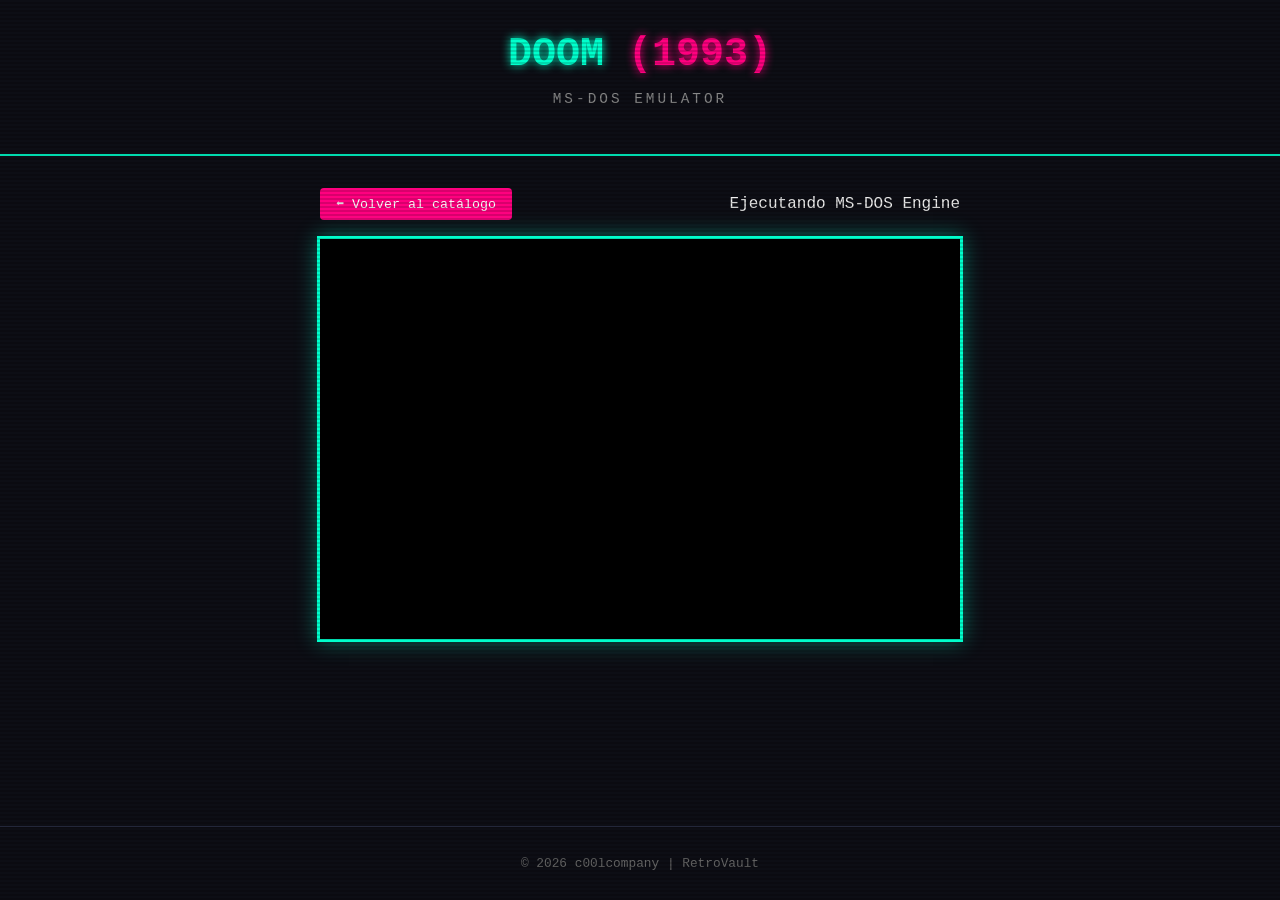
==== doom.html @ fdb01b65 "Add initial HTML structure for DOOM emulator" ====
<!DOCTYPE html>
<html lang="es">
<head>
    <meta charset="UTF-8">
    <meta name="viewport" content="width=device-width, initial-scale=1.0">
    <title>DOOM (1993) - RetroVault</title>
    <link rel="icon" type="image/svg+xml" href="assets/favicon.svg">
    <link rel="stylesheet" href="style.css">
    <!-- JS-DOS CDN v8 -->
    <script src="https://v8.js-dos.com/latest/js-dos.js"></script>
    <link rel="stylesheet" href="https://v8.js-dos.com/latest/js-dos.css">
</head>
<body class="crt">
    <header class="header">
        <h1 class="logo">DOOM <span>(1993)</span></h1>
        <p class="subtitle">MS-DOS EMULATOR</p>
    </header>

    <main class="container emulator-container">
        <div class="emulator-controls">
            <button class="btn-back" onclick="location.href='index.html'">⬅️ Volver al catálogo</button>
            <span id="game-title">Ejecutando MS-DOS Engine</span>
        </div>
        <div id="dos-canvas" class="dos-box"></div>
    </main>

    <footer class="footer">
        <p>&copy; 2026 c00lcompany | RetroVault</p>
    </footer>

    <script>
        // Inicialización directa de JS-DOS v8 con la CDN estable
        window.addEventListener("load", () => {
            const dosCanvas = document.getElementById('dos-canvas');
            Dos(dosCanvas, {
                url: "https://cdn.dos.zone/custom/dos/doom.jsdos",
            }).catch((err) => {
                console.error("Error al cargar JS-DOS:", err);
                dosCanvas.innerHTML = '<div style="color: #ff007f; padding: 2rem; text-align: center;">Error al cargar el emulador de DOS.</div>';
            });
        });
    </script>
</body>
</html>
---- style.css ----
:root {
    --bg-color: #0d0e15;
    --card-bg: #161925;
    --accent-color: #00ffcc;
    --text-color: #f0f0f0;
    --neon-pink: #ff007f;
}

body {
    background-color: var(--bg-color);
    color: var(--text-color);
    font-family: 'Courier New', Courier, monospace;
    margin: 0;
    padding: 0;
    display: flex;
    flex-direction: column;
    min-height: 100vh;
}

/* Efecto Pantalla CRT */
.crt::before {
    content: " ";
    display: block;
    position: fixed;
    top: 0; left: 0; bottom: 0; right: 0;
    background: linear-gradient(rgba(18, 16, 16, 0) 50%, rgba(0, 0, 0, 0.25) 50%);
    background-size: 100% 4px;
    z-index: 100;
    pointer-events: none;
    opacity: 0.6;
}

.header {
    text-align: center;
    padding: 2rem;
    border-bottom: 2px solid var(--accent-color);
}

.logo {
    font-size: 2.5rem;
    color: var(--accent-color);
    text-shadow: 0 0 10px var(--accent-color);
    margin: 0;
}

.logo span {
    color: var(--neon-pink);
    text-shadow: 0 0 10px var(--neon-pink);
}

.subtitle {
    color: #888;
    letter-spacing: 3px;
    font-size: 0.9rem;
}

.container {
    flex: 1;
    padding: 2rem;
    max-width: 1000px;
    margin: 0 auto;
    width: 100%;
    box-sizing: border-box;
}

.catalog-grid {
    display: grid;
    grid-template-columns: repeat(auto-fit, minmax(250px, 1fr));
    gap: 1.5rem;
}

.card {
    background: var(--card-bg);
    border: 2px solid #2a2e45;
    border-radius: 8px;
    padding: 1.5rem;
    text-align: center;
    transition: transform 0.2s, border-color 0.2s;
    cursor: pointer;
}

.card:hover {
    transform: translateY(-5px);
    border-color: var(--accent-color);
    box-shadow: 0 0 15px rgba(0, 255, 204, 0.3);
}

.card-icon {
    font-size: 3rem;
    margin-bottom: 0.5rem;
}

.btn {
    background: var(--accent-color);
    color: #000;
    border: none;
    padding: 0.6rem 1.2rem;
    font-weight: bold;
    cursor: pointer;
    font-family: inherit;
    border-radius: 4px;
}

.btn:hover {
    background: #00cca3;
}

/* Emulador y Pantalla */
.hidden {
    display: none !important;
}

.emulator-container {
    display: flex;
    flex-direction: column;
    align-items: center;
}

.emulator-controls {
    display: flex;
    justify-content: space-between;
    width: 100%;
    max-width: 640px;
    margin-bottom: 1rem;
    align-items: center;
}

.btn-back {
    background: var(--neon-pink);
    color: white;
    border: none;
    padding: 0.5rem 1rem;
    cursor: pointer;
    font-family: inherit;
    border-radius: 4px;
}

.dos-box {
    width: 640px;
    height: 400px;
    max-width: 100%;
    background: #000;
    border: 3px solid var(--accent-color);
    box-shadow: 0 0 20px rgba(0, 255, 204, 0.4);
}

.footer {
    text-align: center;
    padding: 1rem;
    border-top: 1px solid #2a2e45;
    font-size: 0.8rem;
    color: #666;
}
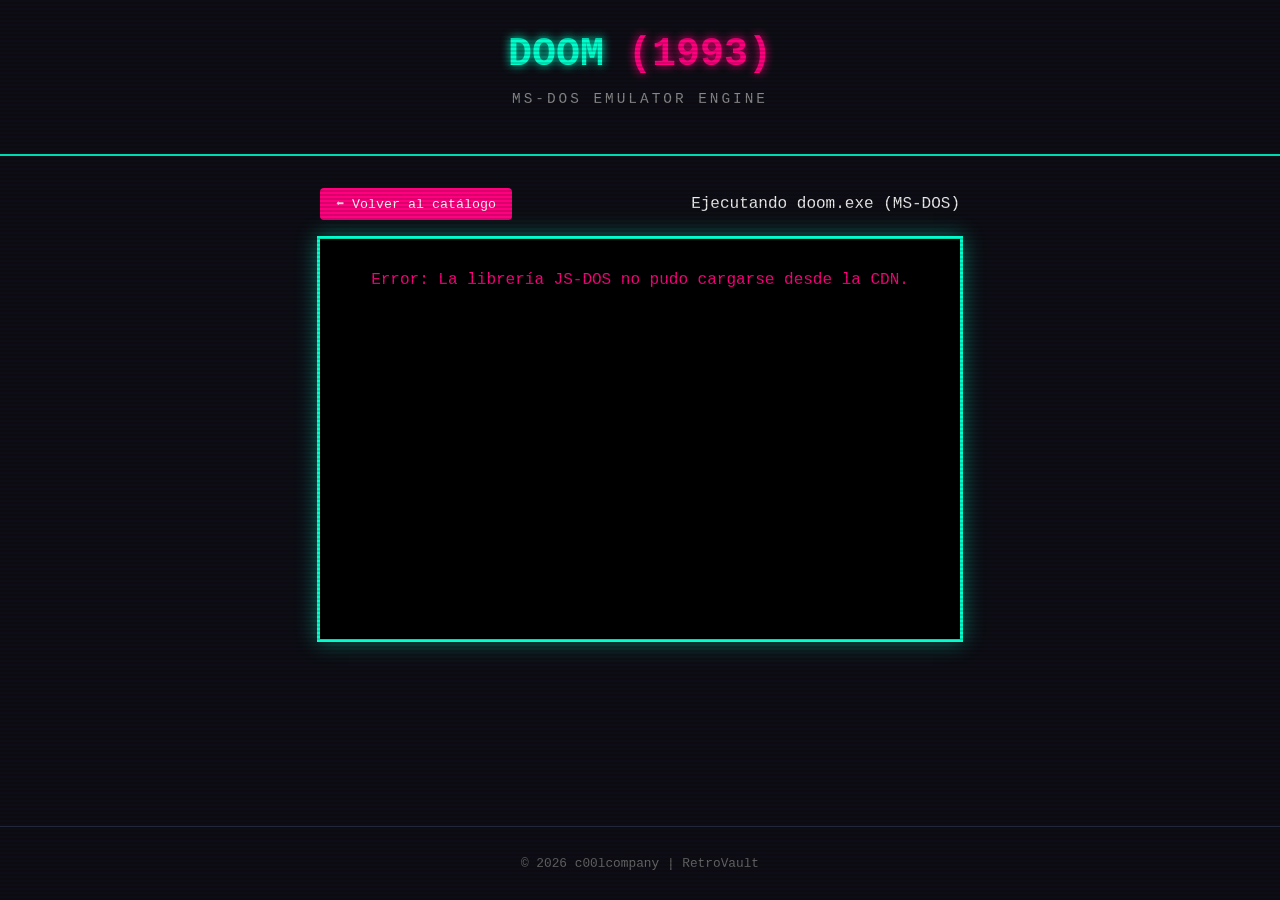
==== commit 9a8d6152: "Update subtitle and game title in doom.html" ====
--- a/doom.html
+++ b/doom.html
@@ -13,13 +13,13 @@
 <body class="crt">
     <header class="header">
         <h1 class="logo">DOOM <span>(1993)</span></h1>
-        <p class="subtitle">MS-DOS EMULATOR</p>
+        <p class="subtitle">MS-DOS EMULATOR ENGINE</p>
     </header>
 
     <main class="container emulator-container">
         <div class="emulator-controls">
             <button class="btn-back" onclick="location.href='index.html'">⬅️ Volver al catálogo</button>
-            <span id="game-title">Ejecutando MS-DOS Engine</span>
+            <span id="game-title">Ejecutando doom.exe (MS-DOS)</span>
         </div>
         <div id="dos-canvas" class="dos-box"></div>
     </main>
@@ -29,14 +29,24 @@
     </footer>
 
     <script>
-        // Inicialización directa de JS-DOS v8 con la CDN estable
+        // Inicialización robusta asegurando que el DOM y las dimensiones estén listas
         window.addEventListener("load", () => {
             const dosCanvas = document.getElementById('dos-canvas');
+            
+            // Verificamos que la librería Dos esté cargada globalmente
+            if (typeof Dos === 'undefined') {
+                dosCanvas.innerHTML = '<div style="color: #ff007f; padding: 2rem; text-align: center;">Error: La librería JS-DOS no pudo cargarse desde la CDN.</div>';
+                return;
+            }
+
             Dos(dosCanvas, {
                 url: "https://cdn.dos.zone/custom/dos/doom.jsdos",
+                autoStart: true,
+            }).then((ci) => {
+                console.log("Emulador MS-DOS iniciado correctamente con el ejecutable de Doom.");
             }).catch((err) => {
-                console.error("Error al cargar JS-DOS:", err);
-                dosCanvas.innerHTML = '<div style="color: #ff007f; padding: 2rem; text-align: center;">Error al cargar el emulador de DOS.</div>';
+                console.error("Error al arrancar JS-DOS:", err);
+                dosCanvas.innerHTML = '<div style="color: #ff007f; padding: 2rem; text-align: center;">Fallo al montar la imagen de MS-DOS.</div>';
             });
         });
     </script>
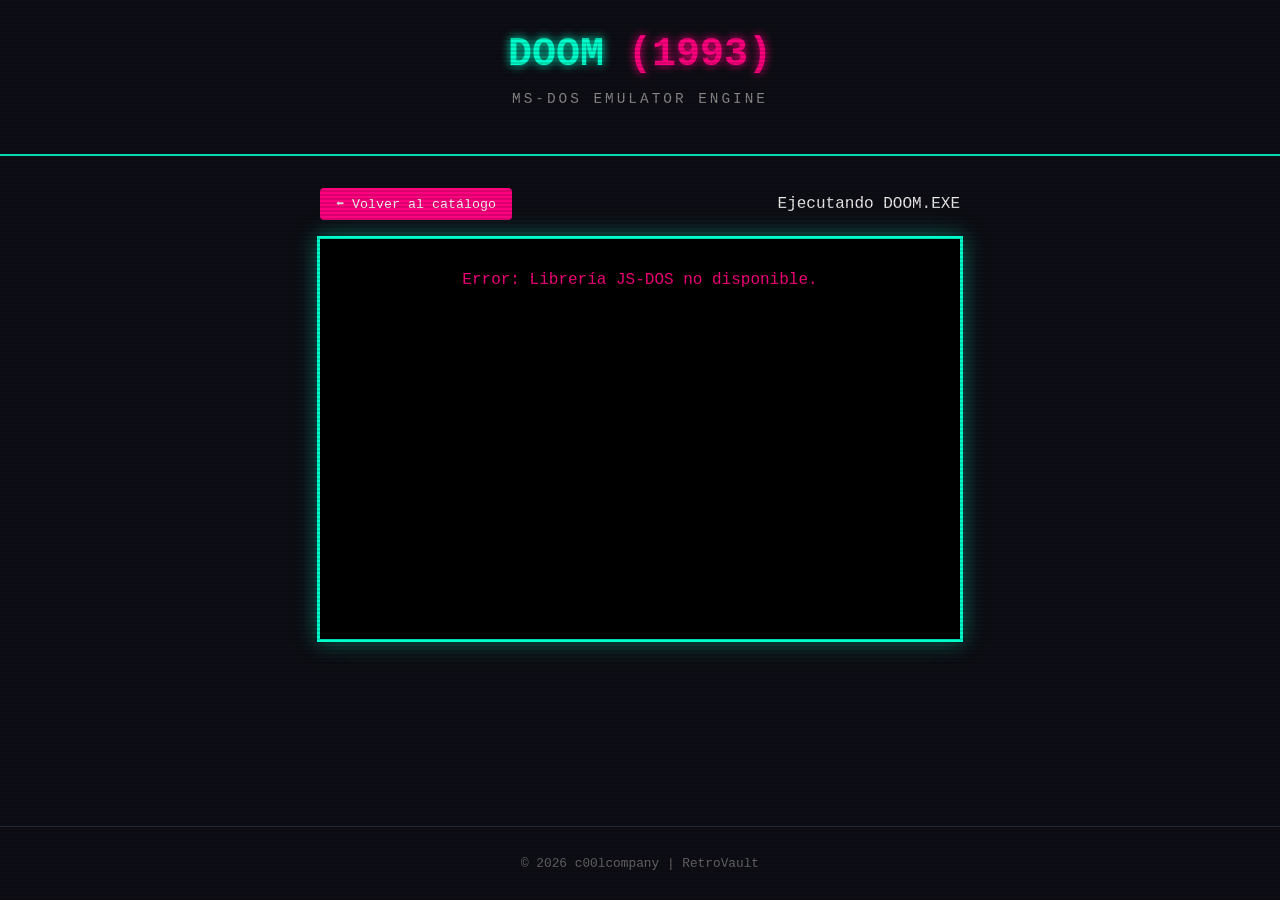
==== commit fb7bc097: "Update game title and error messages in doom.html" ====
--- a/doom.html
+++ b/doom.html
@@ -19,7 +19,7 @@
     <main class="container emulator-container">
         <div class="emulator-controls">
             <button class="btn-back" onclick="location.href='index.html'">⬅️ Volver al catálogo</button>
-            <span id="game-title">Ejecutando doom.exe (MS-DOS)</span>
+            <span id="game-title">Ejecutando DOOM.EXE</span>
         </div>
         <div id="dos-canvas" class="dos-box"></div>
     </main>
@@ -29,13 +29,12 @@
     </footer>
 
     <script>
-        // Inicialización robusta asegurando que el DOM y las dimensiones estén listas
+        // Inicialización idéntica al flujo de MS-DOS ejecutando el bundle y su .exe
         window.addEventListener("load", () => {
             const dosCanvas = document.getElementById('dos-canvas');
             
-            // Verificamos que la librería Dos esté cargada globalmente
             if (typeof Dos === 'undefined') {
-                dosCanvas.innerHTML = '<div style="color: #ff007f; padding: 2rem; text-align: center;">Error: La librería JS-DOS no pudo cargarse desde la CDN.</div>';
+                dosCanvas.innerHTML = '<div style="color: #ff007f; padding: 2rem; text-align: center;">Error: Librería JS-DOS no disponible.</div>';
                 return;
             }
 
@@ -43,10 +42,10 @@
                 url: "https://cdn.dos.zone/custom/dos/doom.jsdos",
                 autoStart: true,
             }).then((ci) => {
-                console.log("Emulador MS-DOS iniciado correctamente con el ejecutable de Doom.");
+                console.log("¡Motor MS-DOS y DOOM.EXE montados con éxito!");
             }).catch((err) => {
-                console.error("Error al arrancar JS-DOS:", err);
-                dosCanvas.innerHTML = '<div style="color: #ff007f; padding: 2rem; text-align: center;">Fallo al montar la imagen de MS-DOS.</div>';
+                console.error("Error al iniciar el emulador:", err);
+                dosCanvas.innerHTML = '<div style="color: #ff007f; padding: 2rem; text-align: center;">Error al cargar la imagen de MS-DOS.</div>';
             });
         });
     </script>
--- a/style.css
+++ b/style.css
@@ -142,6 +142,7 @@
     background: #000;
     border: 3px solid var(--accent-color);
     box-shadow: 0 0 20px rgba(0, 255, 204, 0.4);
+    position: relative;
 }
 
 .footer {
